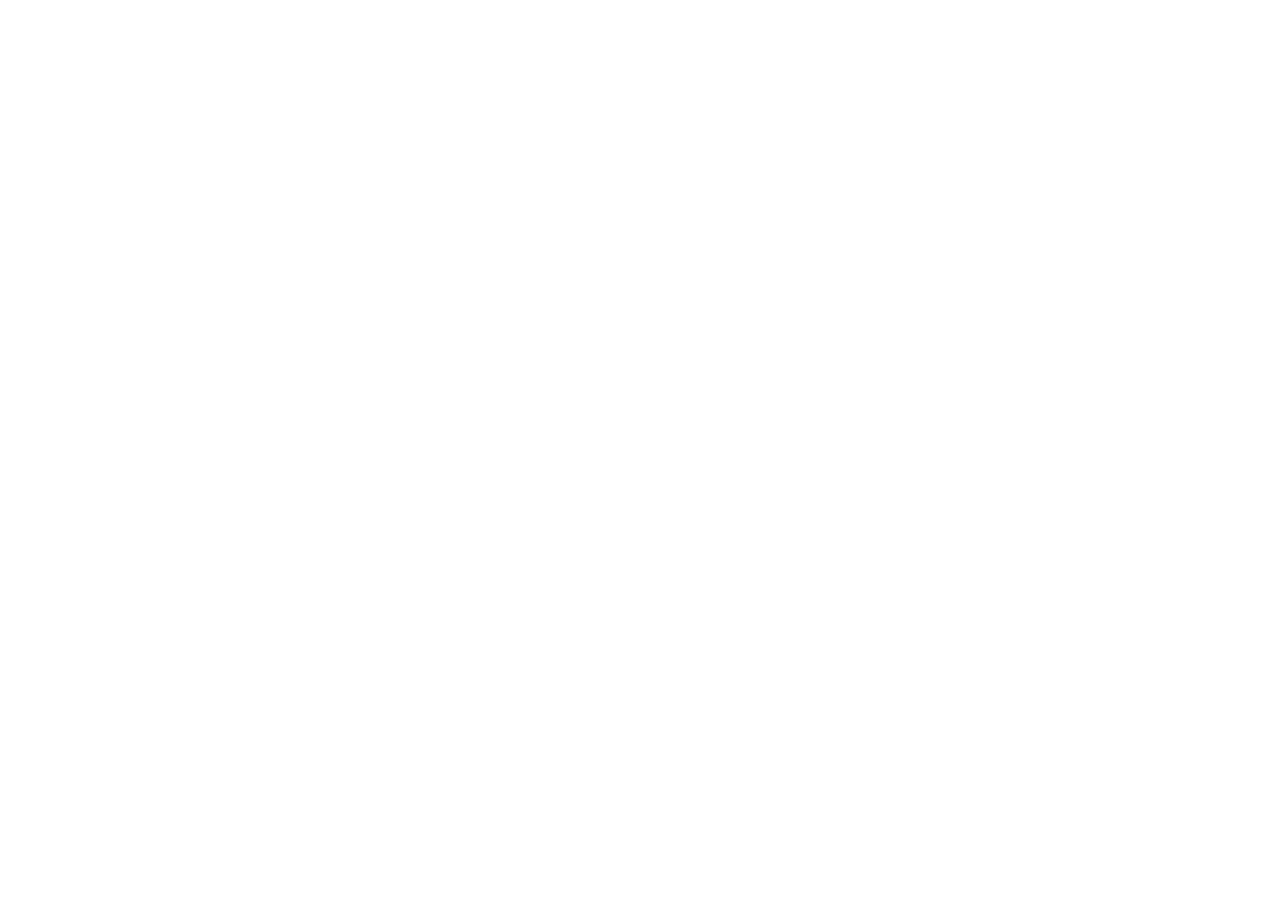
==== index.html @ fd03d822 "first commit" ====
<!DOCTYPE html>
<html lang="en">
<head>
    <meta charset="UTF-8">
    <meta name="viewport" content="width=device-width, initial-scale=1.0">
    <title>Document</title>
    
</head>
<body>
    <div id="bucket"></div>
    <script src="/index.js"></script>
</body>
</html>
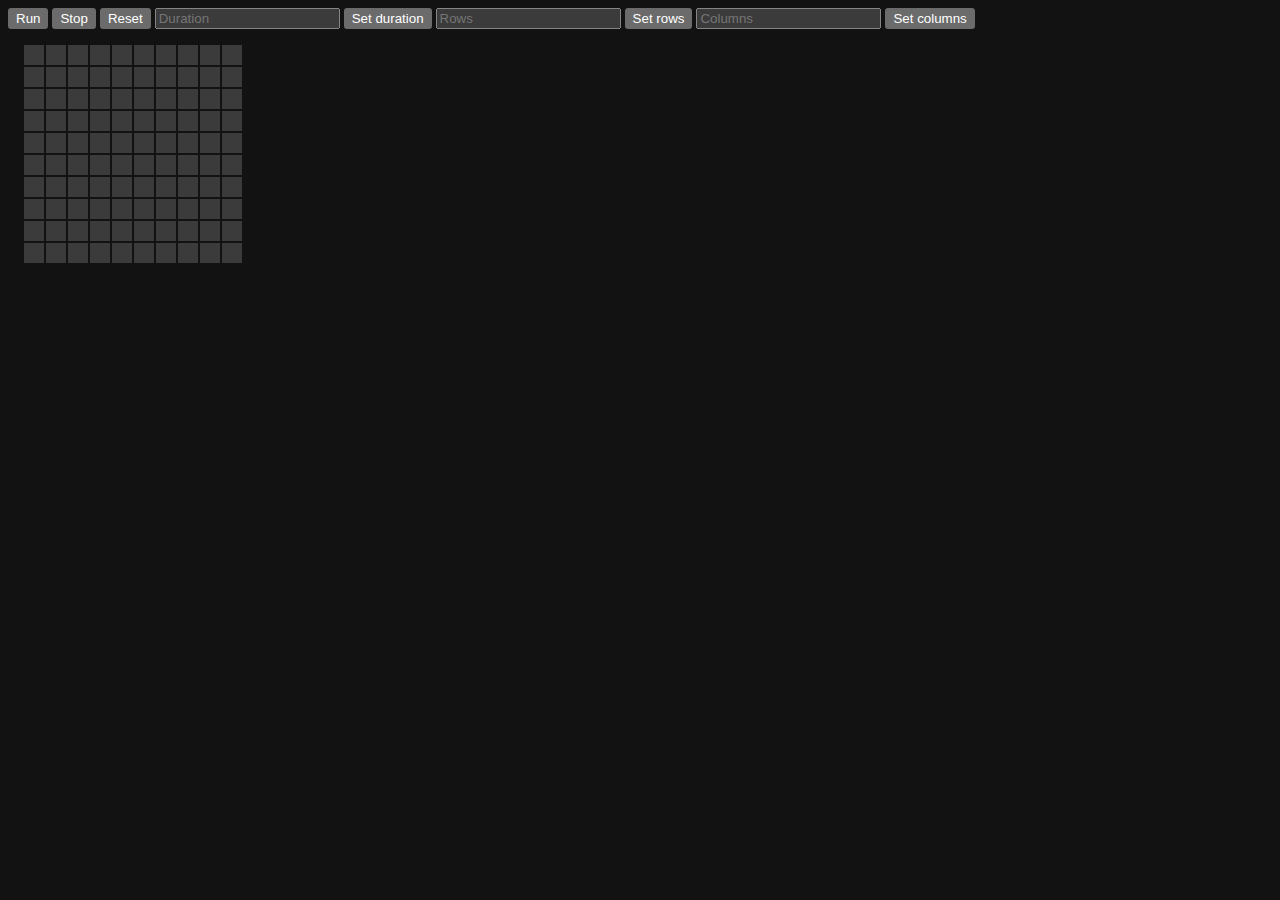
==== commit 1cc081d5: "animation works" ====
--- a/index.html
+++ b/index.html
@@ -7,7 +7,23 @@
     
 </head>
 <body>
-    <div id="bucket"></div>
+    <div class="simulationWindow">
+        <div>
+            <button id="run">Run</button>
+            <button id="stop">Stop</button>
+            <button id="reset">Reset</button>
+            <input type="text" placeholder="Duration" id="duration">
+            <button id="duration">Set duration</button>
+            <input type="text" placeholder="Rows" id="rows">
+            <button id="rowButton">Set rows</button>
+            <input type="text" placeholder="Columns" id="cols">
+            <button id="colButton">Set columns</button>
+        </div>
+    
+    </div>
+    <div class="canvas"></div>
+
+    <link rel="stylesheet" href="/style.css">
     <script src="/index.js"></script>
 </body>
 </html>--- a/style.css
+++ b/style.css
@@ -0,0 +1,34 @@
+@font-face {
+    font-family: pixel;
+    src: url(font/Silkscreen/slkscr.ttf);
+}
+
+:root {
+    color-scheme: dark;
+}
+
+.canvas{
+    overflow: auto;
+    padding: 1rem;
+    flex-grow: 1;
+    --size: 20px;
+    display: grid;
+    grid-template-columns: repeat(15, var(--size));
+    grid-auto-rows: var(--size);
+    gap: calc(var(--size) / 10);
+}
+
+.cell {
+    background-color: hsl(0, 0%, 23%);
+    color: hsl(0, 0%, 30%);
+    text-align: center;
+    font-size: 0.3rem;
+    padding:0.1rem;
+}
+
+.cell.alive {
+    background-color: hsl(0, 0%, 50%);
+}
+.is_running{
+    pointer-events: none;
+}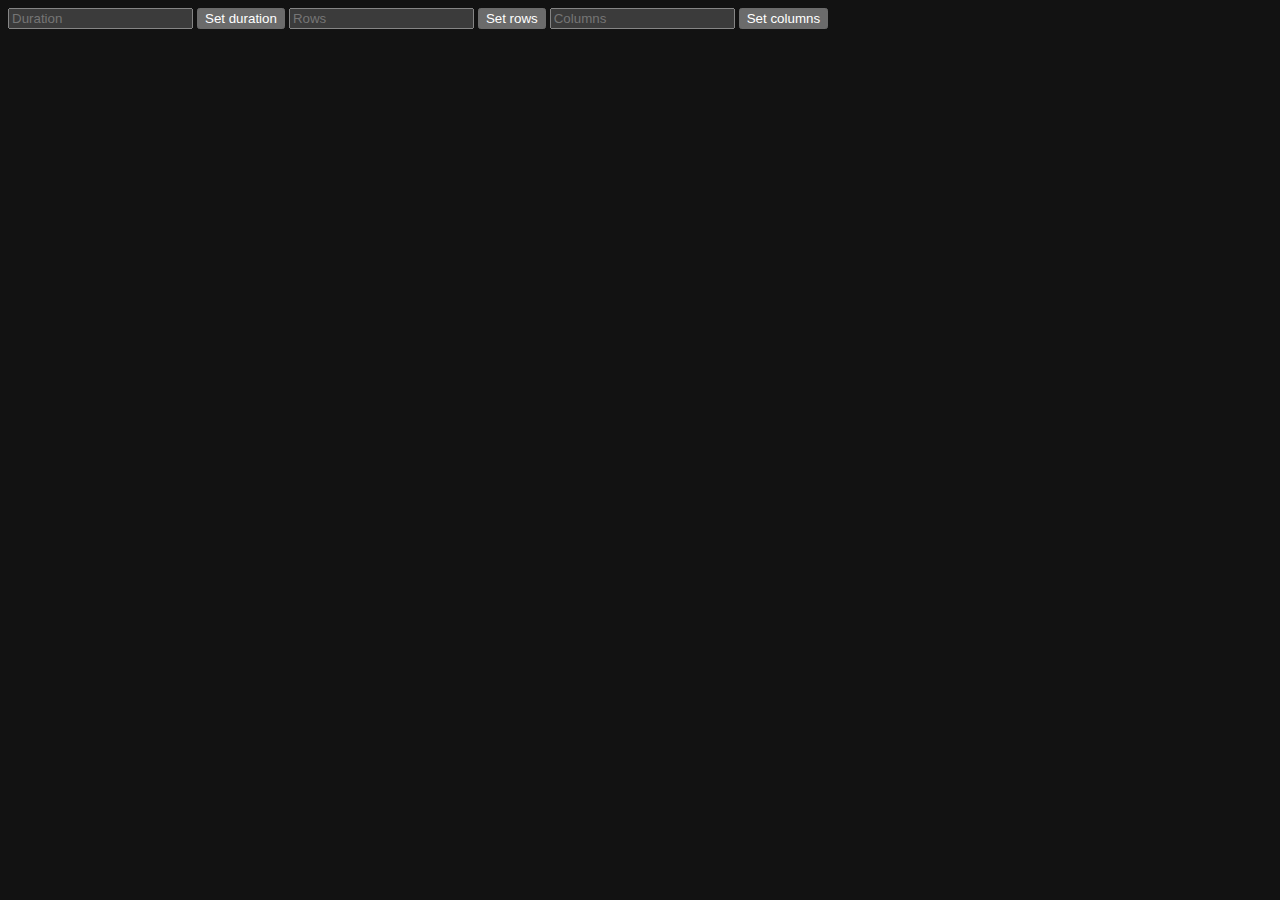
==== commit 4527e6a3: "added post method, added hide show for the buttons'" ====
--- a/index.html
+++ b/index.html
@@ -9,15 +9,16 @@
 <body>
     <div class="simulationWindow">
         <div>
-            <button id="run">Run</button>
-            <button id="stop">Stop</button>
-            <button id="reset">Reset</button>
             <input type="text" placeholder="Duration" id="duration">
-            <button id="duration">Set duration</button>
+            <button id="durationButton">Set duration</button>
             <input type="text" placeholder="Rows" id="rows">
             <button id="rowButton">Set rows</button>
             <input type="text" placeholder="Columns" id="cols">
             <button id="colButton">Set columns</button>
+            <button class="hide" id="ready">Ready</button>
+            <button class = "hide" id="run">Run</button>
+            <button class="hide" id="stop">Stop</button>
+            <button class="hide" id="reset">Reset</button>
         </div>
     
     </div>
--- a/style.css
+++ b/style.css
@@ -31,4 +31,8 @@
 }
 .is_running{
     pointer-events: none;
+}
+
+.hide{
+    display: none;
 }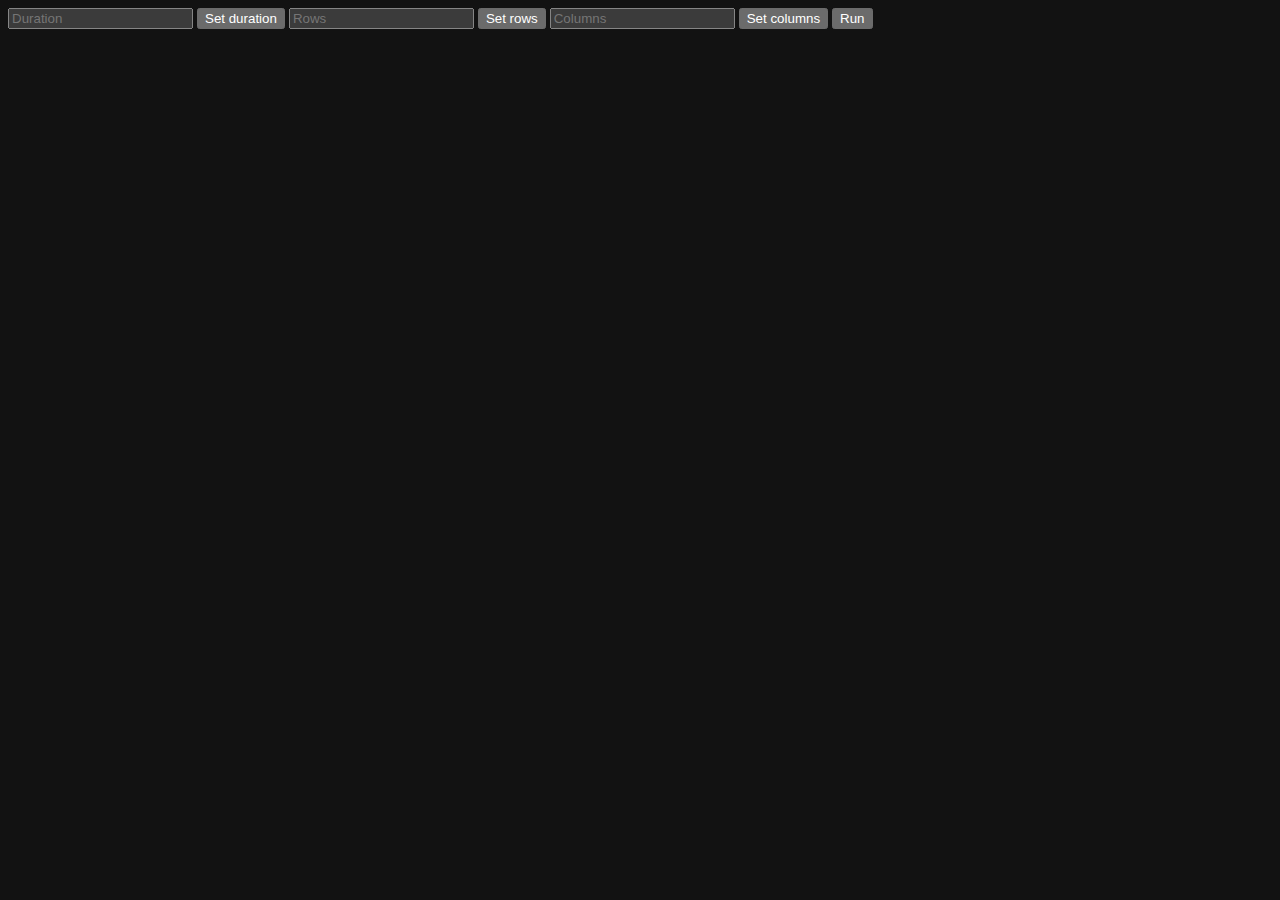
==== commit 1a333894: "fixed animation" ====
--- a/index.html
+++ b/index.html
@@ -16,7 +16,7 @@
             <input type="text" placeholder="Columns" id="cols">
             <button id="colButton">Set columns</button>
             <button class="hide" id="ready">Ready</button>
-            <button class = "hide" id="run">Run</button>
+            <button  id="run">Run</button>
             <button class="hide" id="stop">Stop</button>
             <button class="hide" id="reset">Reset</button>
         </div>
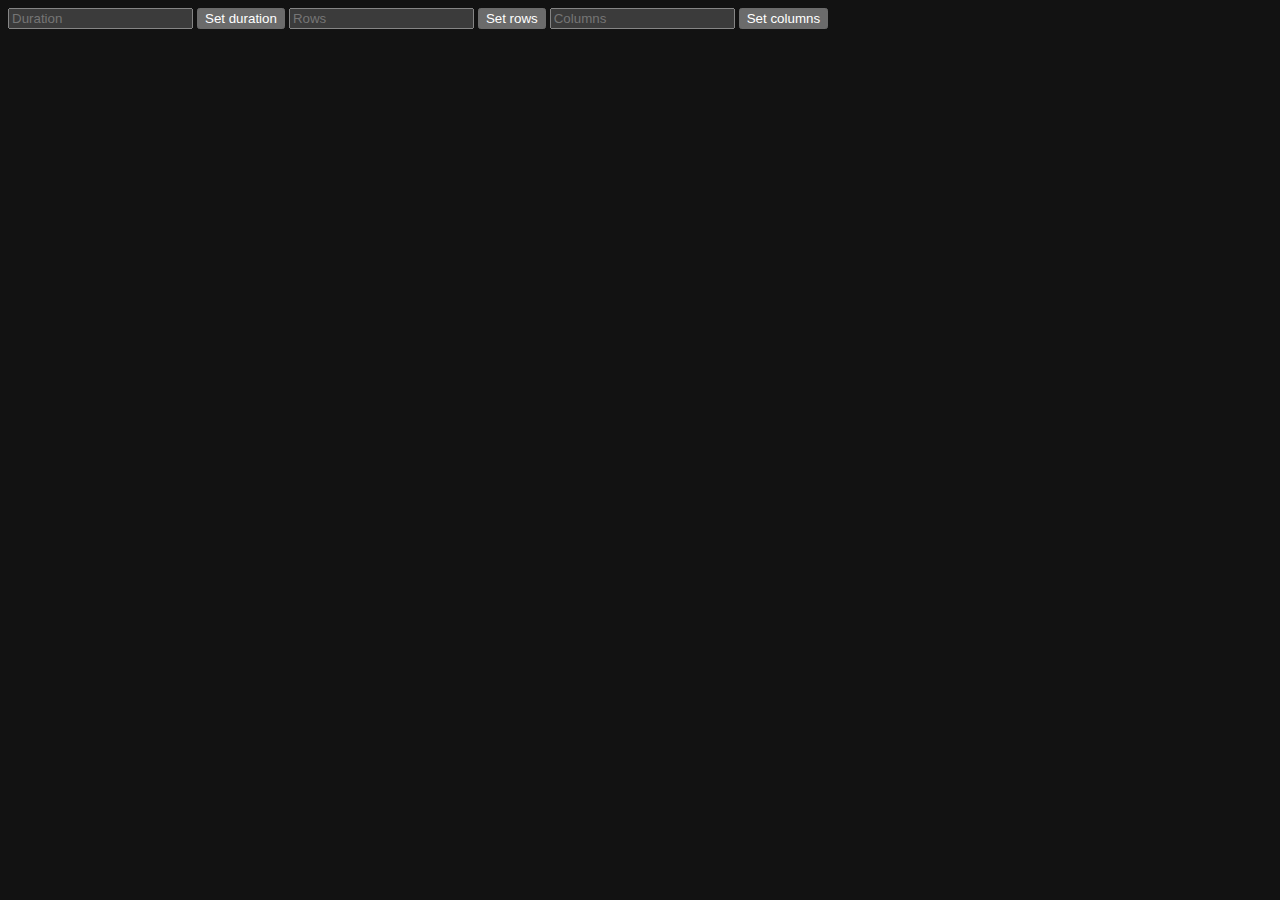
==== commit b8127622: "added back hide run button" ====
--- a/index.html
+++ b/index.html
@@ -16,7 +16,7 @@
             <input type="text" placeholder="Columns" id="cols">
             <button id="colButton">Set columns</button>
             <button class="hide" id="ready">Ready</button>
-            <button  id="run">Run</button>
+            <button class="hide" id="run">Run</button>
             <button class="hide" id="stop">Stop</button>
             <button class="hide" id="reset">Reset</button>
         </div>
